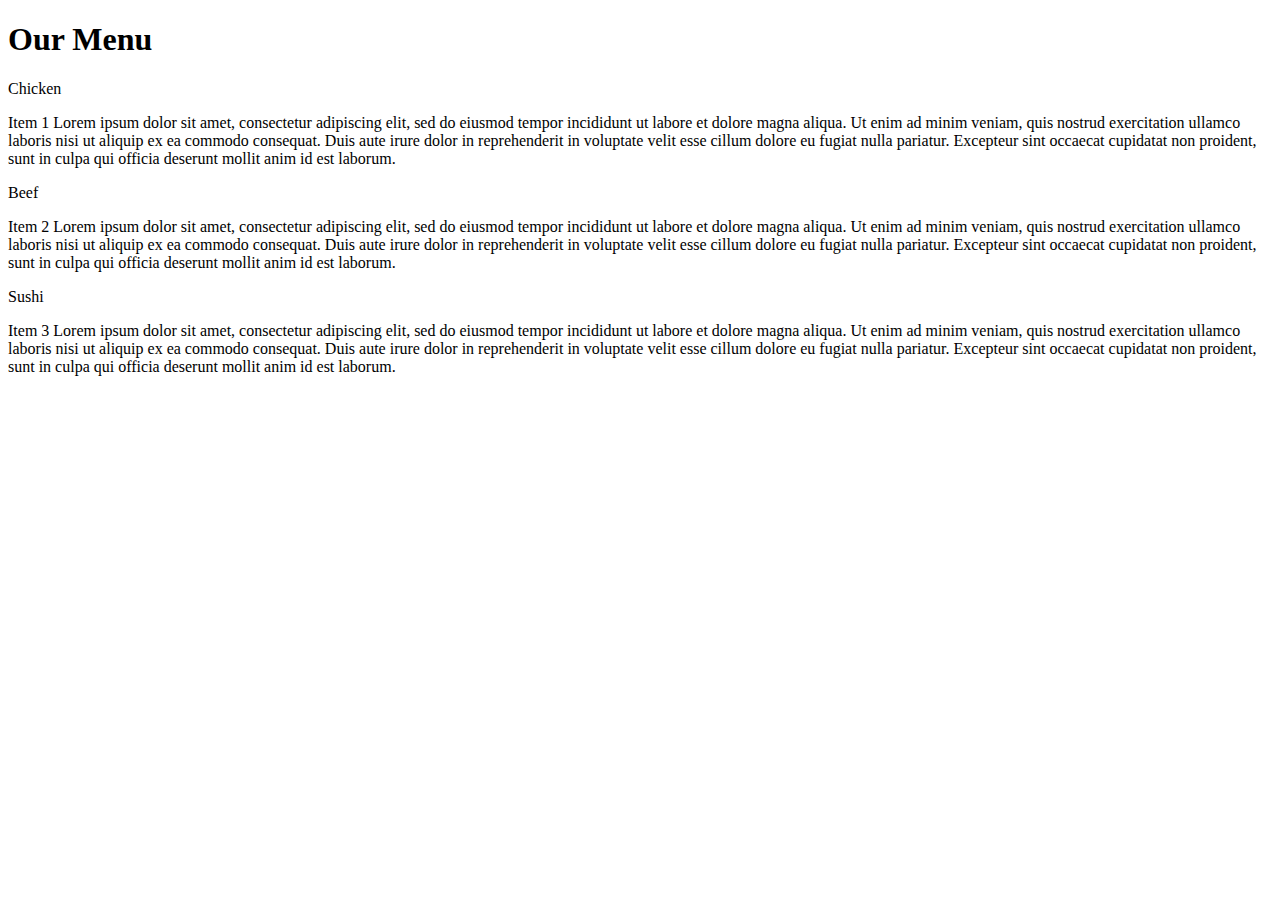
==== index.html @ e97a4b01 "Add files via upload" ====
<!DOCTYPE html>
<html>
<head>
<meta charset="utf-8">
<meta name="viewport" content="width=device-width, initial-scale=1">
<link rel="stylesheet" href="css/mod2_solution.css">
    
<title>module2 assignment </title>
</head>
<body>
<h1 class="center">Our Menu</h1>

<div  class="row">
	<section class="col-lg-4 col-md-6 col-sm-12 "> 
		<div class="menu_item borders bg_Gray"><div  class="top_right borders bg_MediumTurquoise menu_title">Chicken</div>
			<p>Item 1 Lorem ipsum dolor sit amet, consectetur adipiscing elit, sed do eiusmod tempor incididunt ut labore et dolore magna aliqua. Ut enim ad minim veniam, quis nostrud exercitation ullamco laboris nisi ut aliquip ex ea commodo consequat. Duis aute irure dolor in reprehenderit in voluptate velit esse cillum dolore eu fugiat nulla pariatur. Excepteur sint occaecat cupidatat non proident, sunt in culpa qui officia deserunt mollit anim id est laborum.
			</p>
		</div>
	</section>
	<section class="col-lg-4 col-md-6 col-sm-12">  
		<div class="menu_item borders bg_Gray"> <div  class="top_right borders bg_LightGreen menu_title">Beef</div>
			<p>Item 2 Lorem ipsum dolor sit amet, consectetur adipiscing elit, sed do eiusmod tempor incididunt ut labore et dolore magna aliqua. Ut enim ad minim veniam, quis nostrud exercitation ullamco laboris nisi ut aliquip ex ea commodo consequat. Duis aute irure dolor in reprehenderit in voluptate velit esse cillum dolore eu fugiat nulla pariatur. Excepteur sint occaecat cupidatat non proident, sunt in culpa qui officia deserunt mollit anim id est laborum.
			</p>
		</div>
	</section>
	<section class="col-lg-4 col-md-12 col-sm-12"> 
		<div class="menu_item  borders bg_Gray"> <div  class="top_right borders bg_Aqua menu_title">Sushi</div>
			<p>Item 3 Lorem ipsum dolor sit amet, consectetur adipiscing elit, sed do eiusmod tempor incididunt ut labore et dolore magna aliqua. Ut enim ad minim veniam, quis nostrud exercitation ullamco laboris nisi ut aliquip ex ea commodo consequat. Duis aute irure dolor in reprehenderit in voluptate velit esse cillum dolore eu fugiat nulla pariatur. Excepteur sint occaecat cupidatat non proident, sunt in culpa qui officia deserunt mollit anim id est laborum.
			</p>
		</div>
	</section>
  
</div>

</body>
</html>
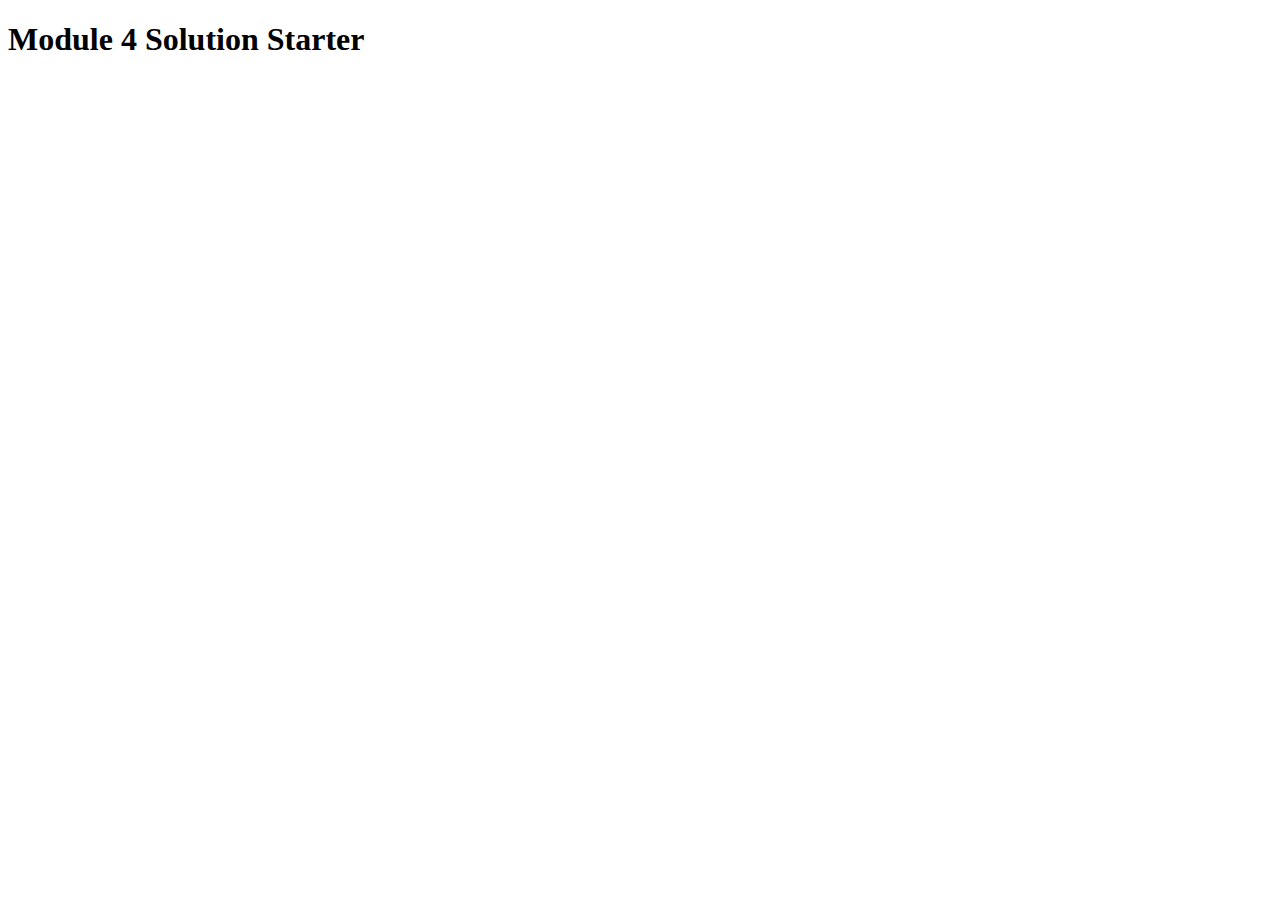
==== commit aa414916: "module4 assignment" ====
--- a/index.html
+++ b/index.html
@@ -1,36 +1,16 @@
 <!DOCTYPE html>
 <html>
 <head>
-<meta charset="utf-8">
-<meta name="viewport" content="width=device-width, initial-scale=1">
-<link rel="stylesheet" href="css/mod2_solution.css">
-    
-<title>module2 assignment </title>
+  <meta charset="utf-8">
+  <title>Module 4 Solution Starter</title>
+  <script>
+    var names = []; // DO NOT REMOVE
+  </script>
+  <script src="SpeakHello.js"></script>
+  <script src="SpeakGoodBye.js"></script>
+  <script src="script.js"></script>
 </head>
 <body>
-<h1 class="center">Our Menu</h1>
-
-<div  class="row">
-	<section class="col-lg-4 col-md-6 col-sm-12 "> 
-		<div class="menu_item borders bg_Gray"><div  class="top_right borders bg_MediumTurquoise menu_title">Chicken</div>
-			<p>Item 1 Lorem ipsum dolor sit amet, consectetur adipiscing elit, sed do eiusmod tempor incididunt ut labore et dolore magna aliqua. Ut enim ad minim veniam, quis nostrud exercitation ullamco laboris nisi ut aliquip ex ea commodo consequat. Duis aute irure dolor in reprehenderit in voluptate velit esse cillum dolore eu fugiat nulla pariatur. Excepteur sint occaecat cupidatat non proident, sunt in culpa qui officia deserunt mollit anim id est laborum.
-			</p>
-		</div>
-	</section>
-	<section class="col-lg-4 col-md-6 col-sm-12">  
-		<div class="menu_item borders bg_Gray"> <div  class="top_right borders bg_LightGreen menu_title">Beef</div>
-			<p>Item 2 Lorem ipsum dolor sit amet, consectetur adipiscing elit, sed do eiusmod tempor incididunt ut labore et dolore magna aliqua. Ut enim ad minim veniam, quis nostrud exercitation ullamco laboris nisi ut aliquip ex ea commodo consequat. Duis aute irure dolor in reprehenderit in voluptate velit esse cillum dolore eu fugiat nulla pariatur. Excepteur sint occaecat cupidatat non proident, sunt in culpa qui officia deserunt mollit anim id est laborum.
-			</p>
-		</div>
-	</section>
-	<section class="col-lg-4 col-md-12 col-sm-12"> 
-		<div class="menu_item  borders bg_Gray"> <div  class="top_right borders bg_Aqua menu_title">Sushi</div>
-			<p>Item 3 Lorem ipsum dolor sit amet, consectetur adipiscing elit, sed do eiusmod tempor incididunt ut labore et dolore magna aliqua. Ut enim ad minim veniam, quis nostrud exercitation ullamco laboris nisi ut aliquip ex ea commodo consequat. Duis aute irure dolor in reprehenderit in voluptate velit esse cillum dolore eu fugiat nulla pariatur. Excepteur sint occaecat cupidatat non proident, sunt in culpa qui officia deserunt mollit anim id est laborum.
-			</p>
-		</div>
-	</section>
-  
-</div>
-
+  <h1>Module 4 Solution Starter</h1>
 </body>
-</html>+</html>
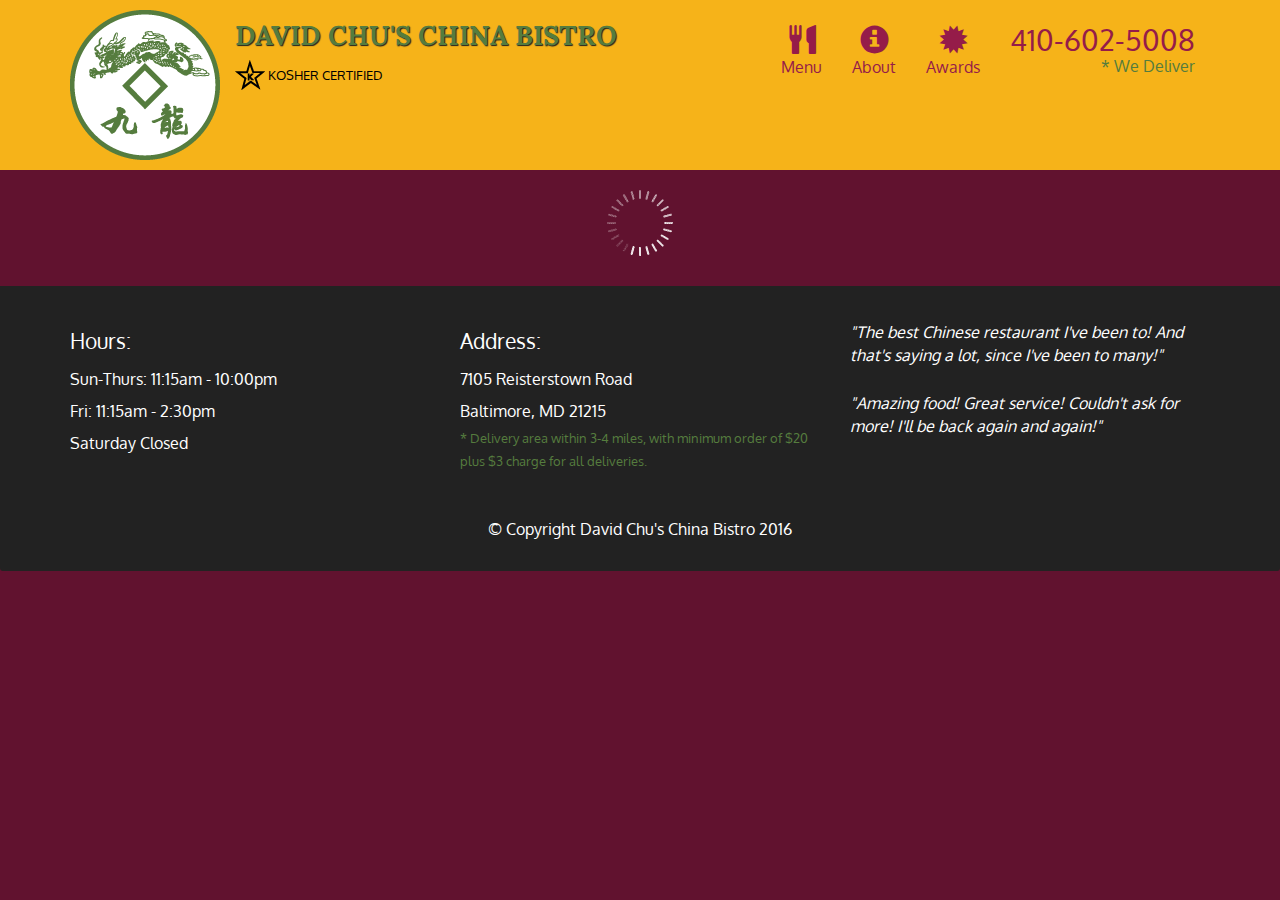
==== commit 51feea05: "mod5" ====
--- a/index.html
+++ b/index.html
@@ -1,16 +1,108 @@
-<!DOCTYPE html>
-<html>
-<head>
-  <meta charset="utf-8">
-  <title>Module 4 Solution Starter</title>
-  <script>
-    var names = []; // DO NOT REMOVE
-  </script>
-  <script src="SpeakHello.js"></script>
-  <script src="SpeakGoodBye.js"></script>
-  <script src="script.js"></script>
-</head>
+<!doctype html>
+<html lang="en">
+  <head>
+    <meta charset="utf-8">
+    <meta http-equiv="X-UA-Compatible" content="IE=edge">
+    <meta name="viewport" content="width=device-width, initial-scale=1">
+    <title>David Chu's China Bistro</title>
+    <link rel="stylesheet" href="css/bootstrap.min.css">
+    <link rel="stylesheet" href="css/styles.css">
+    <link href='https://fonts.googleapis.com/css?family=Oxygen:400,300,700' rel='stylesheet' type='text/css'>
+    <link href='https://fonts.googleapis.com/css?family=Lora' rel='stylesheet' type='text/css'>
+  </head>
 <body>
-  <h1>Module 4 Solution Starter</h1>
+  <header>
+    <nav id="header-nav" class="navbar navbar-default">
+      <div class="container">
+        <div class="navbar-header">
+          <a href="index.html" class="pull-left visible-md visible-lg">
+            <div id="logo-img" alt="Logo image"></div>
+          </a>
+
+          <div class="navbar-brand">
+            <a href="index.html"><h1>David Chu's China Bistro</h1></a>
+            <p>
+              <img src="images/star-k-logo.png" alt="Kosher certification">
+              <span>Kosher Certified</span>
+            </p>
+          </div>
+
+          <button id="navbarToggle" type="button" class="navbar-toggle collapsed" data-toggle="collapse" data-target="#collapsable-nav" aria-expanded="false">
+            <span class="sr-only">Toggle navigation</span>
+            <span class="icon-bar"></span>
+            <span class="icon-bar"></span>
+            <span class="icon-bar"></span>
+          </button>
+        </div>
+        
+        <div id="collapsable-nav" class="collapse navbar-collapse">
+           <ul id="nav-list" class="nav navbar-nav navbar-right">
+            <li id="navHomeButton" class="visible-xs active">
+              <a href="index.html">
+                <span class="glyphicon glyphicon-home"></span> Home</a>
+            </li>
+            <li id="navMenuButton">
+              <a href="#" onclick="$dc.loadMenuCategories();">
+                <span class="glyphicon glyphicon-cutlery"></span><br class="hidden-xs"> Menu</a>
+            </li>
+            <li>
+              <a href="#">
+                <span class="glyphicon glyphicon-info-sign"></span><br class="hidden-xs"> About</a>
+            </li>
+            <li>
+              <a href="#">
+                <span class="glyphicon glyphicon-certificate"></span><br class="hidden-xs"> Awards</a>
+            </li>
+            <li id="phone" class="hidden-xs">
+              <a href="tel:410-602-5008">
+                <span>410-602-5008</span></a><div>* We Deliver</div>
+            </li>
+          </ul><!-- #nav-list -->
+        </div><!-- .collapse .navbar-collapse -->
+      </div><!-- .container -->
+    </nav><!-- #header-nav -->
+  </header>
+
+  <div id="call-btn" class="visible-xs">
+    <a class="btn" href="tel:410-602-5008">
+    <span class="glyphicon glyphicon-earphone"></span>
+    410-602-5008
+    </a>
+  </div>
+  <div id="xs-deliver" class="text-center visible-xs">* We Deliver</div>
+
+  <div id="main-content" class="container"></div>
+
+  <footer class="panel-footer">
+    <div class="container">
+      <div class="row">
+        <section id="hours" class="col-sm-4">
+          <span>Hours:</span><br>
+          Sun-Thurs: 11:15am - 10:00pm<br>
+          Fri: 11:15am - 2:30pm<br>
+          Saturday Closed
+          <hr class="visible-xs">
+        </section>
+        <section id="address" class="col-sm-4">
+          <span>Address:</span><br>
+          7105 Reisterstown Road<br>
+          Baltimore, MD 21215
+          <p>* Delivery area within 3-4 miles, with minimum order of $20 plus $3 charge for all deliveries.</p>
+          <hr class="visible-xs">
+        </section>
+        <section id="testimonials" class="col-sm-4">
+          <p>"The best Chinese restaurant I've been to! And that's saying a lot, since I've been to many!"</p>
+          <p>"Amazing food! Great service! Couldn't ask for more! I'll be back again and again!"</p>
+        </section>
+      </div>
+      <div class="text-center">&copy; Copyright David Chu's China Bistro 2016</div>
+    </div>
+  </footer>
+
+  <!-- jQuery (Bootstrap JS plugins depend on it) -->
+  <script src="js/jquery-2.1.4.min.js"></script>
+  <script src="js/bootstrap.min.js"></script>
+  <script src="js/ajax-utils.js"></script>
+  <script src="js/script.js"></script>
 </body>
 </html>
--- a/css/styles.css
+++ b/css/styles.css
@@ -0,0 +1,375 @@
+body {
+  font-size: 16px;
+  color: #fff;
+  background-color: #61122f;
+  font-family: 'Oxygen', sans-serif;
+}
+
+/** HEADER **/
+#header-nav {
+  background-color: #f6b319;
+  border-radius: 0;
+  border: 0;
+}
+
+#logo-img {
+  background: url('../images/restaurant-logo_large.png') no-repeat;
+  width: 150px;
+  height: 150px;
+  margin: 10px 15px 10px 0;
+}
+
+.navbar-brand {
+  padding-top: 25px;
+}
+.navbar-brand h1 { /* Restaurant name */
+  font-family: 'Lora', serif;
+  color: #557c3e;
+  font-size: 1.5em;
+  text-transform: uppercase;
+  font-weight: bold;
+  text-shadow: 1px 1px 1px #222;
+  margin-top: 0;
+  margin-bottom: 0;
+  line-height: .75;
+}
+.navbar-brand a:hover, .navbar-brand a:focus {
+  text-decoration: none;
+}
+.navbar-brand p { /* Kosher cert */
+  color: #000;
+  text-transform: uppercase;
+  font-size: .7em;
+  margin-top: 15px;
+}
+.navbar-brand p span { /* Star-K */
+  vertical-align: middle;
+}
+
+#nav-list {
+  margin-top: 10px;
+}
+#nav-list a {
+  color: #951C49;
+  text-align: center;
+}
+#nav-list a:hover {
+  background: #E7E7E7;
+}
+#nav-list a span {
+  font-size: 1.8em;
+}
+
+#phone {
+  margin-top: 5px;
+}
+#phone a { /* Phone number */
+  text-align: right;
+  padding-bottom: 0;
+}
+#phone div { /* We Deliver */
+  color: #557c3e;
+  text-align: right;
+  padding-right: 15px;
+}
+
+.navbar-header button.navbar-toggle, .navbar-header .icon-bar {
+  border: 1px solid #61122f;
+}
+.navbar-header button.navbar-toggle {
+  clear: both;
+  margin-top: -30px;
+}
+/* END HEADER */
+
+/* FOOTER */
+.panel-footer {
+  margin-top: 30px;
+  padding-top: 35px;
+  padding-bottom: 30px;
+  background-color: #222;
+  border-top: 0;
+}
+.panel-footer div.row {
+  margin-bottom: 35px;
+}
+#hours, #address {
+  line-height: 2;
+}
+#hours > span, #address > span {
+  font-size: 1.3em;
+}
+#address p {
+  color: #557c3e;
+  font-size: .8em;
+  line-height: 1.8;
+}
+#testimonials {
+  font-style: italic;
+}
+#testimonials p:nth-child(2) {
+  margin-top: 25px;
+}
+/* END FOOTER */
+
+
+
+/* HOME PAGE */
+.container .jumbotron {
+  box-shadow: 0 0 50px #3F0C1F;
+  border: 2px solid #3F0C1F;
+}
+
+#menu-tile, #specials-tile, #map-tile {
+  height: 250px;
+  width: 100%;
+  margin-bottom: 15px;
+  position: relative;
+  border: 2px solid #3F0C1F;
+  overflow: hidden;
+}
+#menu-tile:hover, #specials-tile:hover, #map-tile:hover {
+  box-shadow: 0 1px 5px 1px #cccccc;
+}
+#menu-tile {
+  background: url('../images/menu-tile.jpg') no-repeat;
+  background-position: center;
+}
+#specials-tile {
+  background: url('../images/specials-tile.jpg') no-repeat;
+  background-position: center;
+}
+#menu-tile span, #specials-tile span, #map-tile span {
+  position: absolute;
+  bottom: 0;
+  right: 0;
+  width: 100%;
+  text-align: center;
+  font-size: 1.6em;
+  text-transform: uppercase;
+  background-color: #000;
+  color: #fff;
+  opacity: .8;
+}
+/* END HOME PAGE */
+
+/* MENU CATEGORIES PAGE */
+.category-tile { 
+  position: relative;
+  border: 2px solid #3F0C1F;
+  overflow: hidden;
+  width: 200px;
+  height: 200px;
+  margin: 0 auto 15px;
+}
+.category-tile span {
+  position: absolute;
+  bottom: 0;
+  right: 0;
+  width: 100%;
+  text-align: center;
+  font-size: 1.2em;
+  text-transform: uppercase;
+  background-color: #000;
+  color: #fff;
+  opacity: .8;
+}
+.category-tile:hover {
+  box-shadow: 0 1px 5px 1px #cccccc;
+}
+
+#menu-categories-title + div {
+  margin-bottom: 50px;
+}
+/* END MENU CATEGORIES PAGE */
+
+/* SINGLE CATEGORY PAGE */
+.menu-item-tile {
+  margin-bottom: 25px;
+}
+.menu-item-tile hr {
+  width: 80%;
+}
+.menu-item-tile .menu-item-price {
+  font-size: 1.1em;
+  text-align: right;
+  margin-top: -15px;
+  margin-right: -15px;
+}
+.menu-item-tile .menu-item-price span {
+  font-size: .6em;
+}
+.menu-item-photo {
+  position: relative;
+  border: 2px solid #3F0C1F; 
+  overflow: hidden;
+  padding: 0;
+  margin-right: -15px;
+  margin-left: auto;
+  margin-bottom: 20px;
+  max-width: 250px;
+}
+.menu-item-photo div {
+  position: absolute;
+  bottom: 0;
+  right: 0;
+  width: 80px;
+  background-color: #557c3e;
+  text-align: center;
+}
+.menu-item-description {
+  padding-right: 30px;
+}
+h3.menu-item-title {
+  margin: 0 0 10px;
+}
+.menu-item-details {
+  font-size: .9em;
+  font-style: italic;
+}
+/* END SINGLE CATEGORY PAGE */
+
+
+/********** Large devices only **********/
+@media (min-width: 1200px) {
+  .container .jumbotron {
+    background: url('../images/jumbotron_1200.jpg') no-repeat;
+    height: 675px;
+  }
+}
+
+/********** Medium devices only **********/
+@media (min-width: 992px) and (max-width: 1199px) {
+  /* Header */
+  #logo-img {
+    background: url('../images/restaurant-logo_medium.png') no-repeat;
+    width: 100px;
+    height: 100px;
+    margin: 5px 5px 5px 0;
+  }
+  /* End Header */
+
+  /* Home Page */
+  .container .jumbotron {
+    background: url('../images/jumbotron_992.jpg') no-repeat;
+    height: 558px;
+  }
+  /* End Home Page */
+}
+
+/********** Small devices only **********/
+@media (min-width: 768px) and (max-width: 991px) {
+  /* Home Page */
+  .container .jumbotron {
+    background: url('../images/jumbotron_768.jpg') no-repeat;
+    height: 432px;
+  }
+  /* End Home Page */
+}
+
+/********** Extra small devices only **********/
+@media (max-width: 767px) {
+  /* Header */
+  .navbar-brand {
+    padding-top: 10px;
+    height: 80px;
+  }
+  .navbar-brand h1 { /* Restaurant name */
+    padding-top: 10px;
+    font-size: 5vw; /* 1vw = 1% of viewport width */
+  }
+  .navbar-brand p { /* Kosher cert */
+    font-size: .6em;
+    margin-top: 12px;
+  }
+  .navbar-brand p img { /* Star-K */
+    height: 20px;
+  }
+
+  #collapsable-nav a { /* Collapsed nav menu text */
+    font-size: 1.2em;
+  }
+  #collapsable-nav a span { /* Collapsed nav menu glyph */
+    font-size: 1em;
+    margin-right: 5px;
+  }
+
+  #call-btn > a {
+    font-size: 1.5em;
+    display: block;
+    margin: 0 20px;
+    padding: 10px;
+    border: 2px solid #fff;
+    background-color: #f6b319;
+    color: #951c49;
+  }
+  #xs-deliver {
+    margin-top: 5px;
+    font-size: .7em;
+    letter-spacing: .1em;
+    text-transform: uppercase;
+  }
+  /* End Header */
+
+  /* Footer */
+  .panel-footer section {
+    margin-bottom: 30px;
+    text-align: center;
+  }
+  .panel-footer section:nth-child(3) {
+    margin-bottom: 0; /* margin already exists on the whole row */
+  }
+  .panel-footer section hr {
+    width: 50%;
+  }
+  /* End Footer */
+
+  /* Home Page */
+  .container .jumbotron {
+    margin-top: 30px;
+    padding: 0;
+  }
+  #menu-tile, #specials-tile {
+    width: 360px;
+    margin: 0 auto 15px;
+  }
+
+  .menu-item-photo {
+    margin-right: auto;
+  }
+  .menu-item-tile .menu-item-price {
+    text-align: center;
+  }
+  .menu-item-description {
+    text-align: center;;
+  }
+}
+
+
+/********** Super extra small devices Only :-) (e.g., iPhone 4) **********/
+@media (max-width: 479px) {
+  /* Header */
+  .navbar-brand h1 { /* Restaurant name */
+    padding-top: 5px;
+    font-size: 6vw;
+  }
+  /* End Header */
+  
+  /* Home page */
+  #menu-tile, #specials-tile {
+    width: 280px;
+    margin: 0 auto 15px;
+  }
+
+  .col-xxs-12 {
+    position: relative;
+    min-height: 1px;
+    padding-right: 15px;
+    padding-left: 15px;
+    float: left;
+    width: 100%;
+  }
+}
+
+
+
